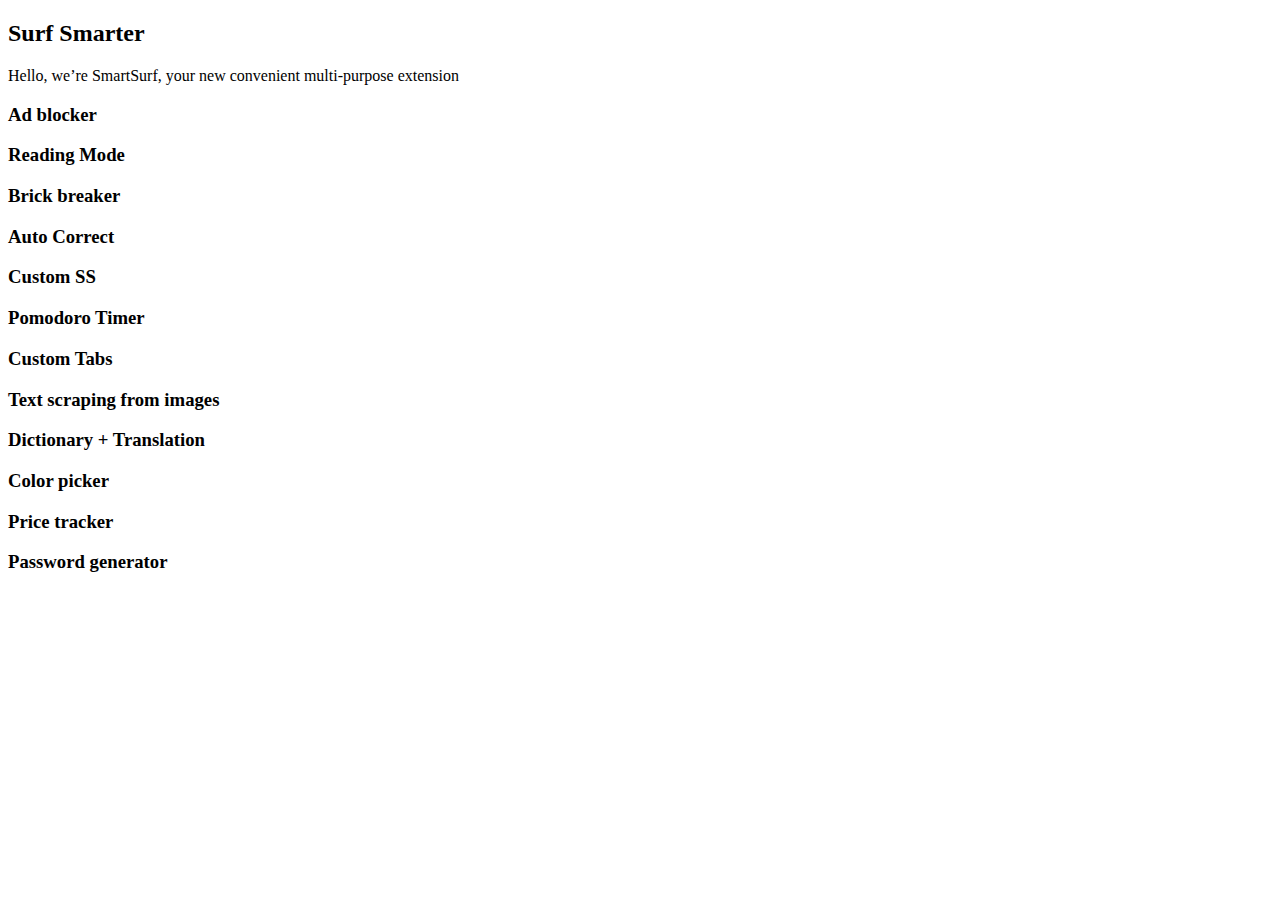
==== SmartSurf/index.html @ 3cc80296 "Update index.html" ====
<!DOCTYPE html>
<!--  -->
<html lang="en">
    <head>
        <link rel="stylesheet" type="text/css" href="vendors/css/grid.css">
        <link rel="stylesheet" type="text/css" href="vendors/css/ionicons.min.css">
        <link rel="stylesheet" type="text/css" href="resources/css/style.css">
        <script src="resources/js/index.js"></script>
        <title>SmartSurf</title>
    </head>
    <body>
        <header>
<!--
            <nav>
                <div class="row">
                    <ul class="main-nav">
                        <li><a href="#"> first</a></li>
                        <li><a href="#"> second</a></li>
                        <li><a href="#"> third</a></li>
                        <li><a href="#"> Sign up</a></li>
                    </ul>
                </div>
            </nav>
-->
        </header>
        <section class="section-features">
            <div class="row">
               
                <h2>Surf Smarter</h2>
                <p class="long-copy">
                Hello, we’re SmartSurf, your new convenient multi-purpose extension
                </p>
            </div>
            <div class="row">
                <div class="col span-1-of-4 box" id="1" >
<!--                     <i class="ion-ios-infinite-outline icon-big"></i>-->
                    <h3>Ad blocker</h3>
                </div>
                <div class="col span-1-of-4 box" id="2">
<!--                    <i class="ion-ios-stopwatch-outline icon-big"></i>-->
                    <h3>Reading Mode</h3>

                </div>
                <div class="col span-1-of-4 box " id="3">
<!--                    <i class="ion-ios-nutrition-outline icon-big"></i>-->
                    <h3>Brick breaker</h3>
                </div>
                <div class="col span-1-of-4 box" id="4">
<!--                    <i class="ion-ios-cart-outline icon-big"></i>-->
                    <h3>Auto Correct</h3>
                </div>
            </div>
          <div class="row">

                <div class="col span-1-of-4 box" id="5">
                    <h3>Custom SS</h3>
                </div>
                <div class="col span-1-of-4 box" id="6">
                    <h3>Pomodoro Timer</h3>
                </div>
                <div class="col span-1-of-4 box" id="7">
                    <h3>Custom Tabs</h3>
                </div>
                <div class="col span-1-of-4 box" id="8">
                    <h3>Text scraping from images</h3>
                </div>
            </div>
            <div class="row">
                <div class="col span-1-of-4 box" id="9">
                    <h3>Dictionary + Translation</h3>      
                </div>
                <div class="col span-1-of-4 box" id="10">
                    <h3>Color picker</h3>
                </div>
                <div class="col span-1-of-4 box" id="11">
                    <h3>Price tracker</h3>
                </div>
                <div class="col span-1-of-4 box" id="12">
                    <h3>Password generator</h3>
                    
                
                </div>
                

          </div>
        </section>
    
    </body>
    
    
    
    
    
</html>
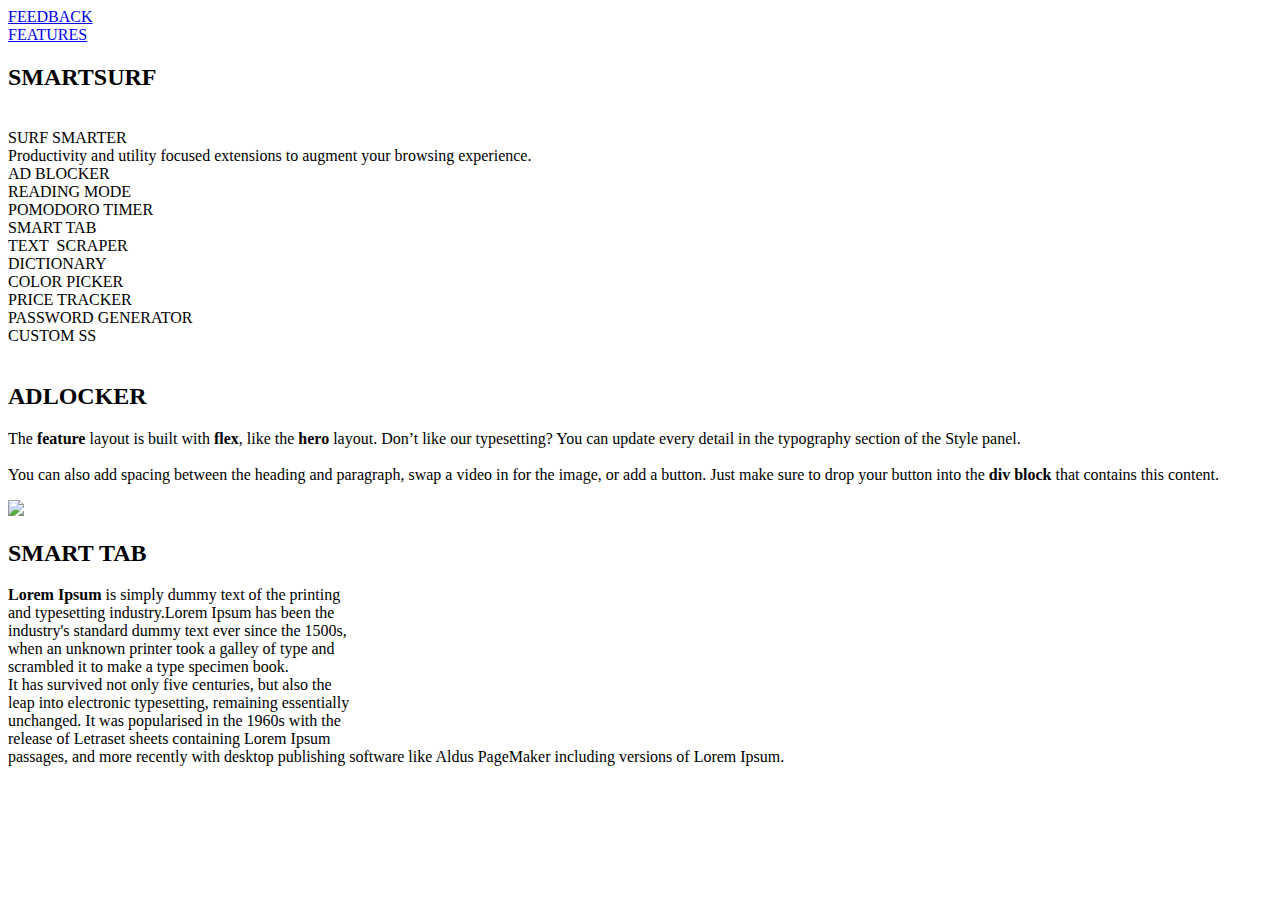
==== commit 01244092: "Add files via upload" ====
--- a/SmartSurf/index.html
+++ b/SmartSurf/index.html
@@ -1,94 +1,122 @@
-<!DOCTYPE html>
-<!--  -->
-<html lang="en">
-    <head>
-        <link rel="stylesheet" type="text/css" href="vendors/css/grid.css">
-        <link rel="stylesheet" type="text/css" href="vendors/css/ionicons.min.css">
-        <link rel="stylesheet" type="text/css" href="resources/css/style.css">
-        <script src="resources/js/index.js"></script>
-        <title>SmartSurf</title>
-    </head>
-    <body>
-        <header>
-<!--
-            <nav>
-                <div class="row">
-                    <ul class="main-nav">
-                        <li><a href="#"> first</a></li>
-                        <li><a href="#"> second</a></li>
-                        <li><a href="#"> third</a></li>
-                        <li><a href="#"> Sign up</a></li>
-                    </ul>
-                </div>
-            </nav>
--->
-        </header>
-        <section class="section-features">
-            <div class="row">
-               
-                <h2>Surf Smarter</h2>
-                <p class="long-copy">
-                Hello, we’re SmartSurf, your new convenient multi-purpose extension
-                </p>
+<!DOCTYPE html><!-- This site was created in Webflow. http://www.webflow.com -->
+<!-- Last Published: Sun Sep 27 2020 10:49:34 GMT+0000 (Coordinated Universal Time) -->
+<html data-wf-domain="chinmays-stupendous-project-82491e.webflow.io" data-wf-page="5f7065d312347841b6df3775" data-wf-site="5f6e1f9090d82bfa57529d60" data-wf-status="1">
+
+<head>
+    <meta charset="utf-8" />
+    <title>SmartSurf</title>
+<!--    <meta content="Business - Webflow HTML website template" property="og:title" />-->
+<!--    <meta content="https://uploads-ssl.webflow.com/5c6eb5400253230156de2bd6/5cdc268dd7274d5c05c6009a_Business%20SEO.jpg" property="og:image" />-->
+<!--    <meta content="Business - Webflow HTML website template" property="twitter:title" />-->
+<!--    <meta content="https://uploads-ssl.webflow.com/5c6eb5400253230156de2bd6/5cdc268dd7274d5c05c6009a_Business%20SEO.jpg" property="twitter:image" />-->
+    <meta content="width=device-width, initial-scale=1" name="viewport" />
+    <meta content="Webflow" name="generator" />
+    <link href="css/chinmays-stupendous-project-82491e.webflow.a52804a08.css" rel="stylesheet" type="text/css" />
+    <script src="js/webfont.js" type="text/javascript"></script>
+    <script type="text/javascript">
+        WebFont.load({
+            google: {
+                families: ["Montserrat:100,100italic,200,200italic,300,300italic,400,400italic,500,500italic,600,600italic,700,700italic,800,800italic,900,900italic"]
+            }
+        });
+
+    </script>
+    <!--[if lt IE 9]><script src="https://cdnjs.cloudflare.com/ajax/libs/html5shiv/3.7.3/html5shiv.min.js" type="text/javascript"></script><![endif]-->
+    <script type="text/javascript">
+        ! function(o, c) {
+            var n = c.documentElement,
+                t = " w-mod-";
+            n.className += t + "js", ("ontouchstart" in o || o.DocumentTouch && c instanceof DocumentTouch) && (n.className += t + "touch")
+        }(window, document);
+
+    </script>
+    <link href="https://uploads-ssl.webflow.com/img/favicon.ico" rel="shortcut icon" type="image/x-icon" />
+    <link href="https://uploads-ssl.webflow.com/img/webclip.png" rel="apple-touch-icon" />
+</head>
+
+<body class="body"><a href="/contact" class="button cc-contact-us w-inline-block">
+        <div class="text-block-2">FEEDBACK</div>
+    </a><a href="#tabbb" class="button w-inline-block">
+        <div class="text-block-2">FEATURES</div>
+    </a>
+    <div data-collapse="medium" data-animation="default" data-duration="400" role="banner" class="navigation w-nav">
+        <div class="navigation-wrap">
+            <div class="menu">
+                <nav role="navigation" class="navigation-items w-nav-menu">
+                    <h2 class="heading">SMARTSURF</h2>
+                </nav>
+                <div class="menu-button w-nav-button"><img src="https://uploads-ssl.webflow.com/5f6e1f9090d82bfa57529d60/5f6e1f90483338ea1e29b922_menu-icon.png" width="22" alt="" class="menu-icon" /></div>
             </div>
-            <div class="row">
-                <div class="col span-1-of-4 box" id="1" >
-<!--                     <i class="ion-ios-infinite-outline icon-big"></i>-->
-                    <h3>Ad blocker</h3>
-                </div>
-                <div class="col span-1-of-4 box" id="2">
-<!--                    <i class="ion-ios-stopwatch-outline icon-big"></i>-->
-                    <h3>Reading Mode</h3>
-
-                </div>
-                <div class="col span-1-of-4 box " id="3">
-<!--                    <i class="ion-ios-nutrition-outline icon-big"></i>-->
-                    <h3>Brick breaker</h3>
-                </div>
-                <div class="col span-1-of-4 box" id="4">
-<!--                    <i class="ion-ios-cart-outline icon-big"></i>-->
-                    <h3>Auto Correct</h3>
+        </div>
+    </div>
+    <div class="section cc-store-home-wrap">
+        <div class="intro-header">
+            <div class="intro-content cc-homepage">
+                <div class="intro-text">
+                    <div class="heading-jumbo">SURF SMARTER</div>
+                    <div class="paragraph-bigger cc-bigger-white-light">Productivity and utility focused extensions to augment your browsing experience.<br /></div>
                 </div>
             </div>
-          <div class="row">
+        </div>
+        <div data-duration-in="300" data-duration-out="100" id="tabbb" class="tabs w-tabs">
+            <div class="tabs-menu w-tab-menu"><a data-w-tab="Tab 1" class="w-inline-block w-tab-link w--current">
+                    <div class="text-block-3">AD BLOCKER </div>
+                </a><a data-w-tab="Tab 2" class="w-inline-block w-tab-link">
+                    <div class="text-block-4">READING MODE </div>
+                </a><a data-w-tab="Tab 3" class="w-inline-block w-tab-link">
+                    <div class="text-block-5">POMODORO TIMER </div>
+                </a><a data-w-tab="Tab 4" class="w-inline-block w-tab-link">
+                    <div class="text-block-6">SMART TAB </div>
+                </a><a data-w-tab="Tab 5" class="w-inline-block w-tab-link">
+                    <div class="text-block-7">TEXT  SCRAPER </div>
+                </a><a data-w-tab="Tab 6" class="w-inline-block w-tab-link">
+                    <div class="text-block-8">DICTIONARY</div>
+                </a><a data-w-tab="Tab 8" class="w-inline-block w-tab-link">
+                    <div class="text-block-9">COLOR PICKER</div>
+                </a><a data-w-tab="Tab 9" class="w-inline-block w-tab-link">
+                    <div class="text-block-10">PRICE TRACKER</div>
+                </a><a data-w-tab="Tab 10" class="w-inline-block w-tab-link">
+                    <div class="text-block-11">PASSWORD GENERATOR</div>
+                </a><a data-w-tab="Tab 11" class="w-inline-block w-tab-link">
+                    <div class="text-block-12">CUSTOM SS</div>
+                </a></div>
+            <div class="tabs-content w-tab-content">
+                <div data-w-tab="Tab 1" class="w-tab-pane w--tab-active">
+                    <section id="feature-section" class="feature-section">
+                        <div class="flex-container w-container">
+                            <div class="feature-image-mask"><img src="https://uploads-ssl.webflow.com/5db1c76aadcfe25e881680fa/5db86dc421496616bf357c25_placeholder.svg" alt="" class="feature-image" /></div>
+                            <div>
+                                <h2>ADLOCKER</h2>
+                                <p>The <strong>feature</strong> layout is built with <strong>flex</strong>, like the <strong>hero</strong> layout. Don’t like our typesetting? You can update every detail in the typography section of the Style panel.<br />‍<br />You can also add spacing between the heading and paragraph, swap a video in for the image, or add a button. Just make sure to drop your button into the <strong>div block</strong> that contains this content.</p>
+                            </div>
+                        </div>
+                    </section>
+                </div>
+                <div data-w-tab="Tab 2" class="w-tab-pane"></div>
+                <div data-w-tab="Tab 3" class="w-tab-pane"></div>
+                <div data-w-tab="Tab 4" class="w-tab-pane">
+                    <section id="feature-section-tab" class="feature-section">
+                        <div class="flex-container w-container">
+                            <div class="feature-image-mask"><img src="img/5f6e4384fdb74f3ad71e89de_WhatsApp%20Image%202020-09-26%20at%2000.50.45-p-1080.jpeg" /></div>
+                            <div class="div-block">
+                                <h2>SMART TAB</h2>
+                                <p><strong>Lorem Ipsum</strong> is simply dummy text of the printing <br />and typesetting industry.Lorem Ipsum has been the<br />industry&#x27;s standard dummy text ever since the 1500s,<br />when an unknown printer took a galley of type and <br />scrambled it to make a type specimen book.<br /> It has survived not only five centuries, but also the<br /> leap into electronic typesetting, remaining essentially<br /> unchanged. It was popularised in the 1960s with the<br /> release of Letraset sheets containing Lorem Ipsum<br /> passages, and more recently with desktop publishing software like Aldus PageMaker including versions of Lorem Ipsum.</p>
+                            </div>
+                        </div>
+                    </section>
+                </div>
+                <div data-w-tab="Tab 5" class="w-tab-pane"></div>
+                <div data-w-tab="Tab 6" class="w-tab-pane"></div>
+                <div data-w-tab="Tab 8" class="w-tab-pane"></div>
+                <div data-w-tab="Tab 9" class="w-tab-pane"></div>
+                <div data-w-tab="Tab 10" class="w-tab-pane"></div>
+                <div data-w-tab="Tab 11" class="w-tab-pane"></div>
+            </div>
+        </div>
+    </div>
+    <script src="js/jquery-3.5.1.min.dc5e7f18c8.js" type="text/javascript" integrity="sha256-9/aliU8dGd2tb6OSsuzixeV4y/faTqgFtohetphbbj0=" crossorigin="anonymous"></script>
+    <script src="js/webflow.fcacfad60.js" type="text/javascript"></script>
+    <!--[if lte IE 9]><script src="//cdnjs.cloudflare.com/ajax/libs/placeholders/3.0.2/placeholders.min.js"></script><![endif]-->
+</body>
 
-                <div class="col span-1-of-4 box" id="5">
-                    <h3>Custom SS</h3>
-                </div>
-                <div class="col span-1-of-4 box" id="6">
-                    <h3>Pomodoro Timer</h3>
-                </div>
-                <div class="col span-1-of-4 box" id="7">
-                    <h3>Custom Tabs</h3>
-                </div>
-                <div class="col span-1-of-4 box" id="8">
-                    <h3>Text scraping from images</h3>
-                </div>
-            </div>
-            <div class="row">
-                <div class="col span-1-of-4 box" id="9">
-                    <h3>Dictionary + Translation</h3>      
-                </div>
-                <div class="col span-1-of-4 box" id="10">
-                    <h3>Color picker</h3>
-                </div>
-                <div class="col span-1-of-4 box" id="11">
-                    <h3>Price tracker</h3>
-                </div>
-                <div class="col span-1-of-4 box" id="12">
-                    <h3>Password generator</h3>
-                    
-                
-                </div>
-                
-
-          </div>
-        </section>
-    
-    </body>
-    
-    
-    
-    
-    
-</html>+</html>
